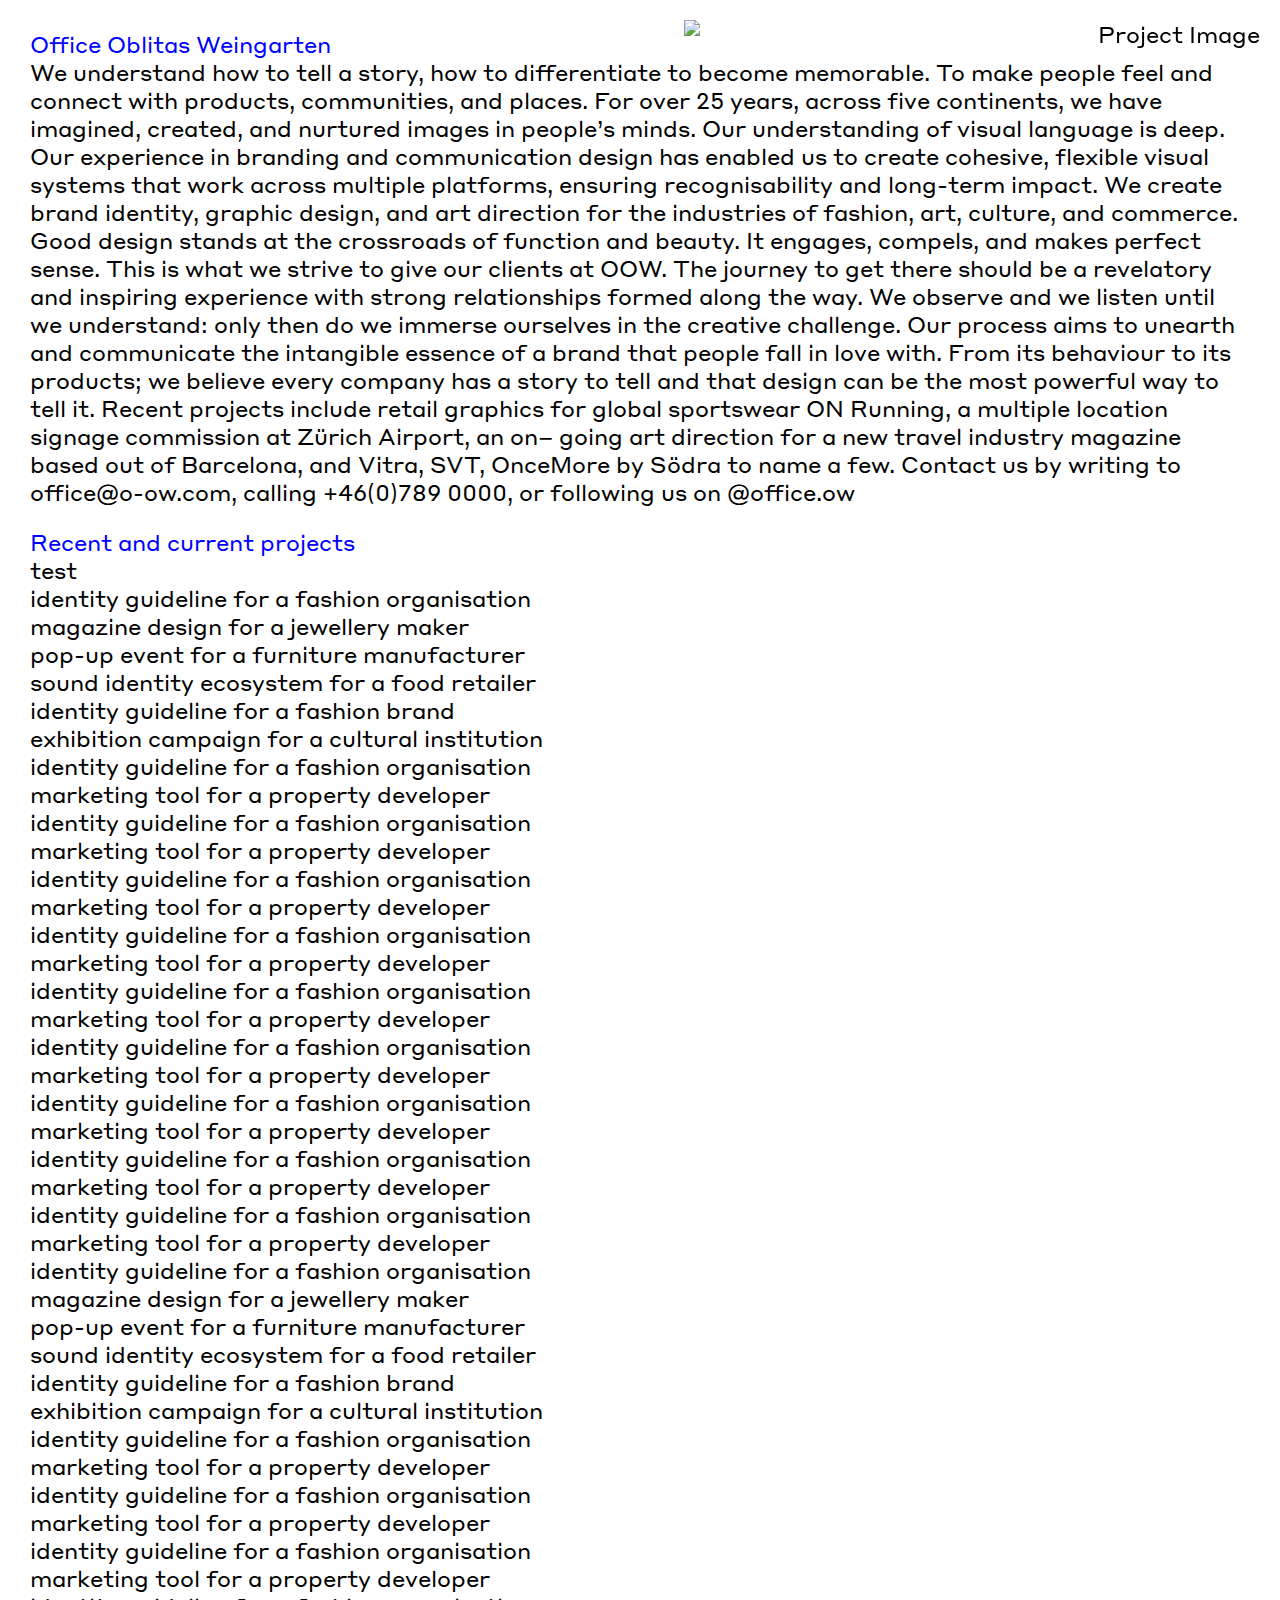
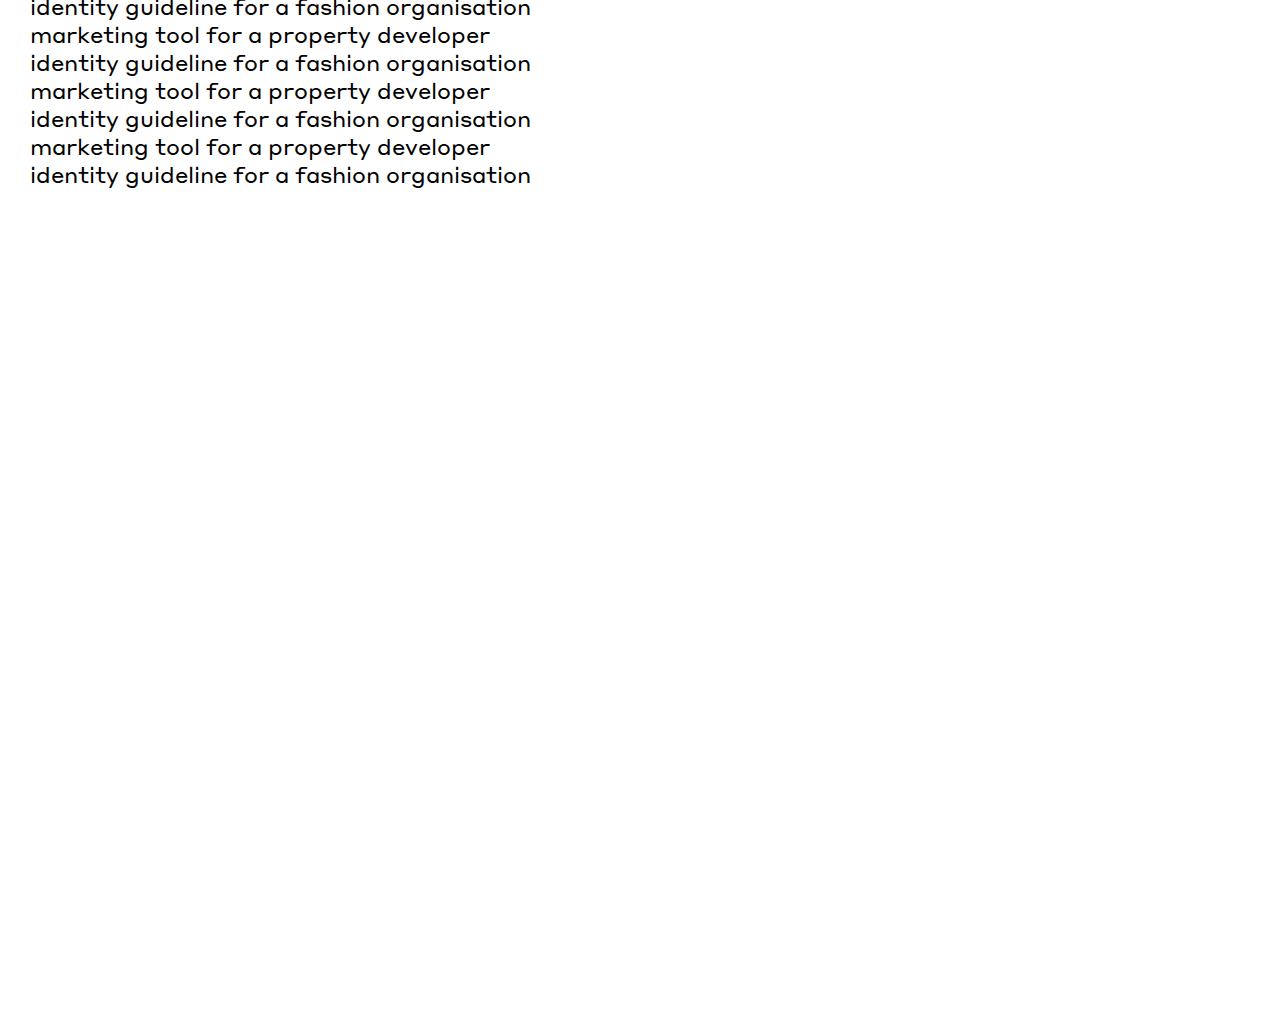
==== content.html @ b1b771ec "website upload" ====
<!DOCTYPE html>
<html lang="en">
<head>
    <meta charset="UTF-8">
    <meta name="viewport" content="width=device-width, initial-scale=1.0">
    <title>Content Page</title>
    <link rel="stylesheet" href="styles.css">
</head>
<body>
    <div class="heading-content">Office Oblitas Weingarten</div>
    <p class="intro-text">We understand how to tell a story, how to differentiate to become
        memorable. To make people feel and connect with products,
        communities, and places. For over 25 years, across five continents,
        we have imagined, created, and nurtured images in people’s minds.
        Our understanding of visual language is deep. Our experience in
        branding and communication design has enabled us to create
        cohesive, flexible visual systems that work across multiple
        platforms, ensuring recognisability and long-term impact. We create
        brand identity, graphic design, and art direction for the industries
        of fashion, art, culture, and commerce. Good design stands at the
        crossroads of function and beauty. It engages, compels, and makes
        perfect sense. This is what we strive to give our clients at OOW. The
        journey to get there should be a revelatory and inspiring experience
        with strong relationships formed along the way. We observe and we
        listen until we understand: only then do we immerse ourselves in the
        creative challenge. Our process aims to unearth and communicate
        the intangible essence of a brand that people fall in love with. From
        its behaviour to its products; we believe every company has a story
        to tell and that design can be the most powerful way to tell it. Recent
        projects include retail graphics for global sportswear ON Running,
        a multiple location signage commission at Zürich Airport, an on–
        going art direction for a new travel industry magazine based out of
        Barcelona, and Vitra, SVT, OnceMore by Södra to name a few.
        Contact us by writing to office@o-ow.com, calling +46(0)789 0000, or
        following us on @office.ow</p>
    <div class="content-container">
        <div class="project-section">
            <div class="project-index">
                <p class="projects-heading">Recent and current projects</p>
                <ul id="project-list"></ul>
            </div>
            <div class="project-image-display">
                <img id="project-image" src="" alt="Project Image">
            </div>
        </div>
    </div>
    <script src="script.js"></script>
    <script>
        loadProjects();
    </script>
</body>
</html>
---- styles.css ----
body {
  margin: 0;
  font-family: 'StyreneA';
  font-size: 22px;
  line-height: 28px;
  scrollbar-width: none; /* Firefox */
  -ms-overflow-style: none;  /* IE and Edge */
  padding: 30px;
}

body::-webkit-scrollbar {  /* Chrome, Safari and Opera */
  display: none;
}


@font-face {
  font-family: 'StyreneA';
  src: url('/assets/StyreneA-Regular.otf') format('opentype');
  font-weight: normal;
  font-style: normal;
}

.heading {
  color: white;
  position: absolute;
  z-index: 10;
}

.heading-content {
  color:  rgb(0, 0, 255);
}

.intro-text {
  color: rgb(0, 0, 0);
  margin-block-start: 0em;
  margin-block-end: 1em;
}
.projects-heading {
  color: rgb(0, 0, 255);
  margin-block-start: 0em;
  margin-block-end: 0em;
}

.landing-container {
  position: relative;
  width: 100vw;
  height: 100vh;
  overflow: hidden;
  display: flex;
  justify-content: center;
  align-items: center;
}

.full-bleed-image {
  width: 100%;
  height: 100%;
  object-fit: cover;
}

.project-section {
  display: flex;
  flex-direction: column-reverse; /* Stack image on top of list */
}

.project-index {
  width: 100%;
  margin-top: 0px;
  overflow-y: auto;
}

.project-image-display {
  width: 100%;
  text-align: left;
  overflow: hidden;
  display: flex;
  flex-direction: column;
  justify-content: flex-end; /* Align items to the bottom */
  position: fixed; /* Fix the image container to the viewport */
  bottom: 0; /* Align to the bottom */
  left: 0;
  z-index: 10; /* Ensure image is above the list */
}

.project-image-display::-webkit-scrollbar {
  display: none;
}

.project-image-display img {
  max-width: 100%;
  height: auto;
  max-height: 100%; /* Adjust max-height to fit within container */
  object-fit: contain;
}

#project-list {
  list-style: none;
  padding-left: 0px;
  margin-top: 0px;
  color: rgb(0, 0, 0);
}

#project-list li.active {
  color: rgb(0, 0, 255);
}

.project-image-display > div {
  text-align: left;
  white-space: pre-line;
}


@media (min-width: 768px) {

  .project-section {
    flex-direction: row; /* Restore original order on larger screens */
    height: auto;
  }

  .project-index {
    width: 45%;
    height: auto;
    overflow-y: visible;
    margin-bottom: 0; /* Reset margin */
  }

  .project-image-display {
    width: 45%;
max-height: 95vh;
    text-align: right;
    position: fixed;
    right: 20px;
    top: 20px;
    bottom: auto; /* Reset bottom positioning */
    left: auto; /* Reset left positioning */
    height: auto; /* Reset height */
    z-index: auto; /* Reset z-index */
  }}

  @media (max-width: 767px) { /* Adjust the breakpoint as needed */
    body {
      font-size: 14px; /* Set the desired font size for mobile */
      line-height: 20px; /* Adjust line-height for better readability */
      padding: 14px;
    }
  
    .project-image-display img { 
      position: relative; /* To allow positioning the caption within */
    }
  
    .project-image-display p {
      margin-block-start: 0em;
    margin-block-end: 1em;
      color: white;
      text-align: left;
      margin-bottom: 0;
      position: absolute;
      top: 0;
      left: 0;
      width: 100%;
      padding: 14px;
      padding-top: 12px;
    }
  }
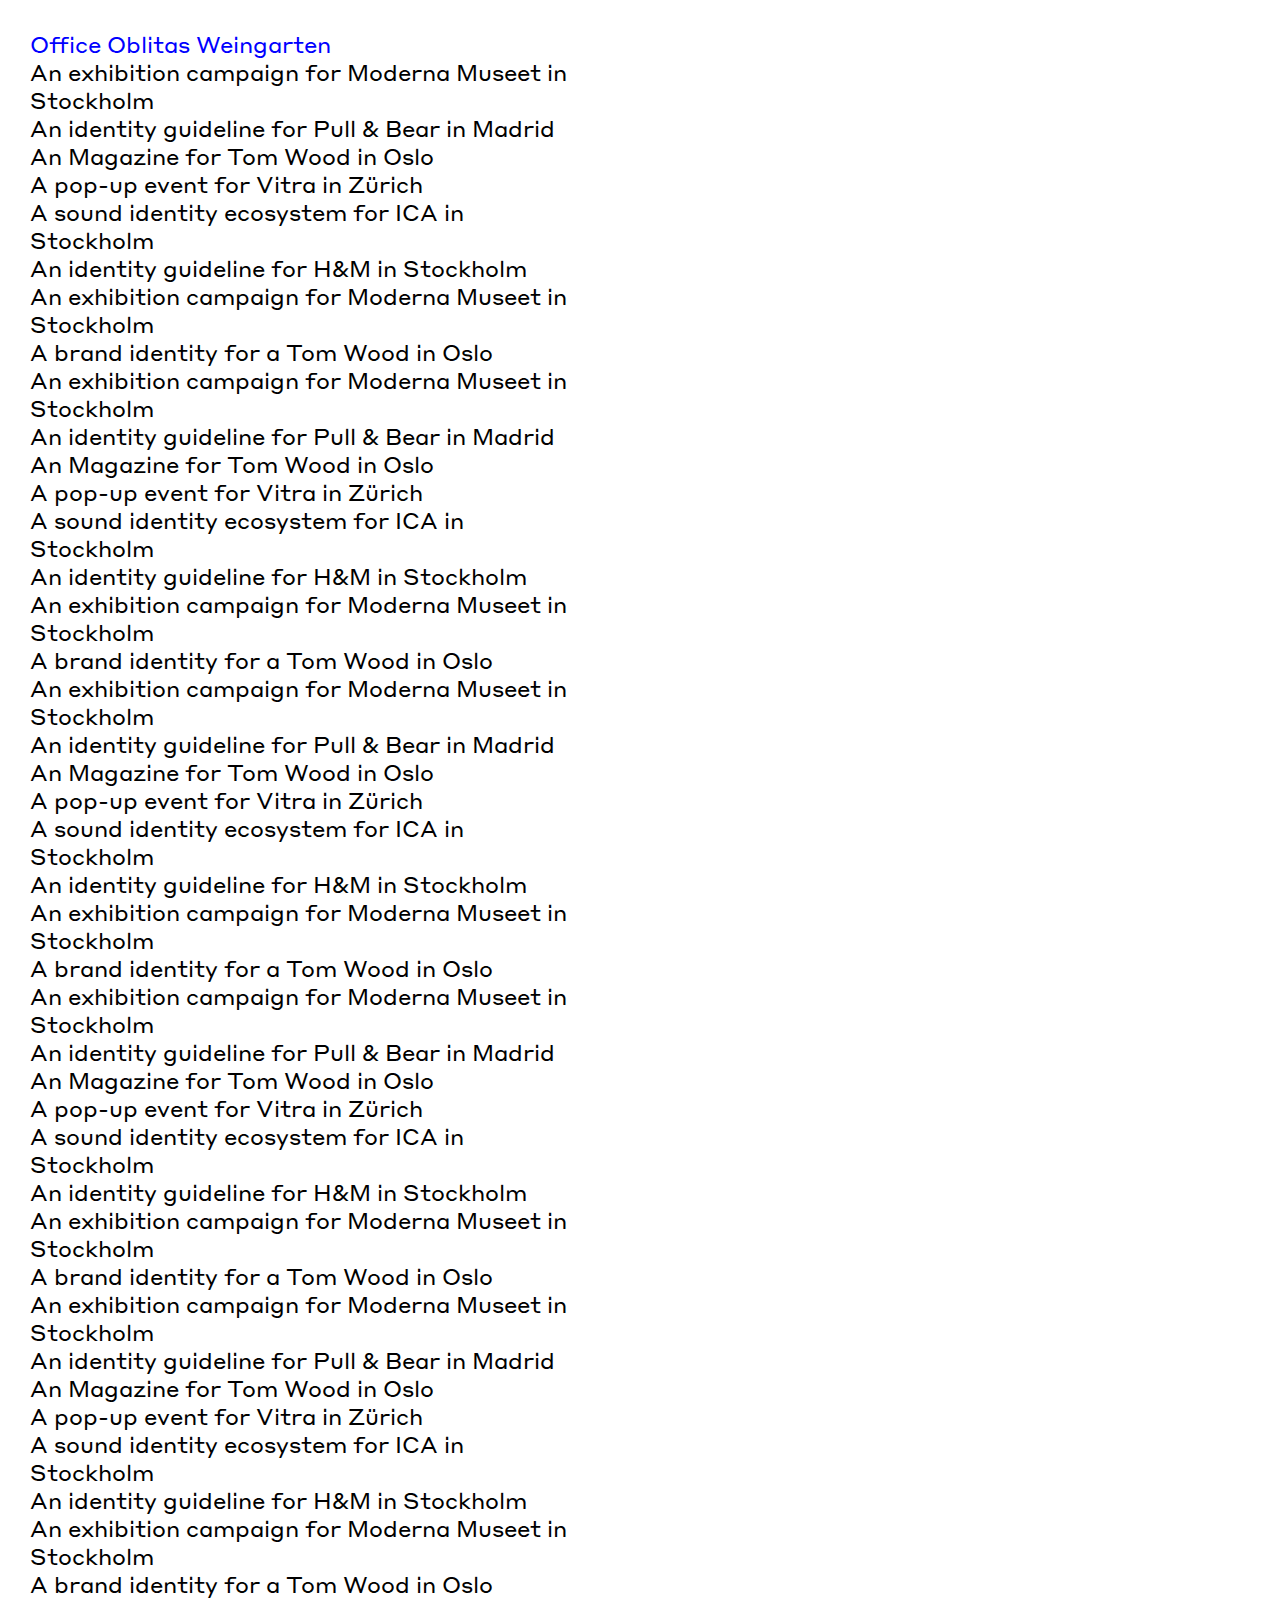
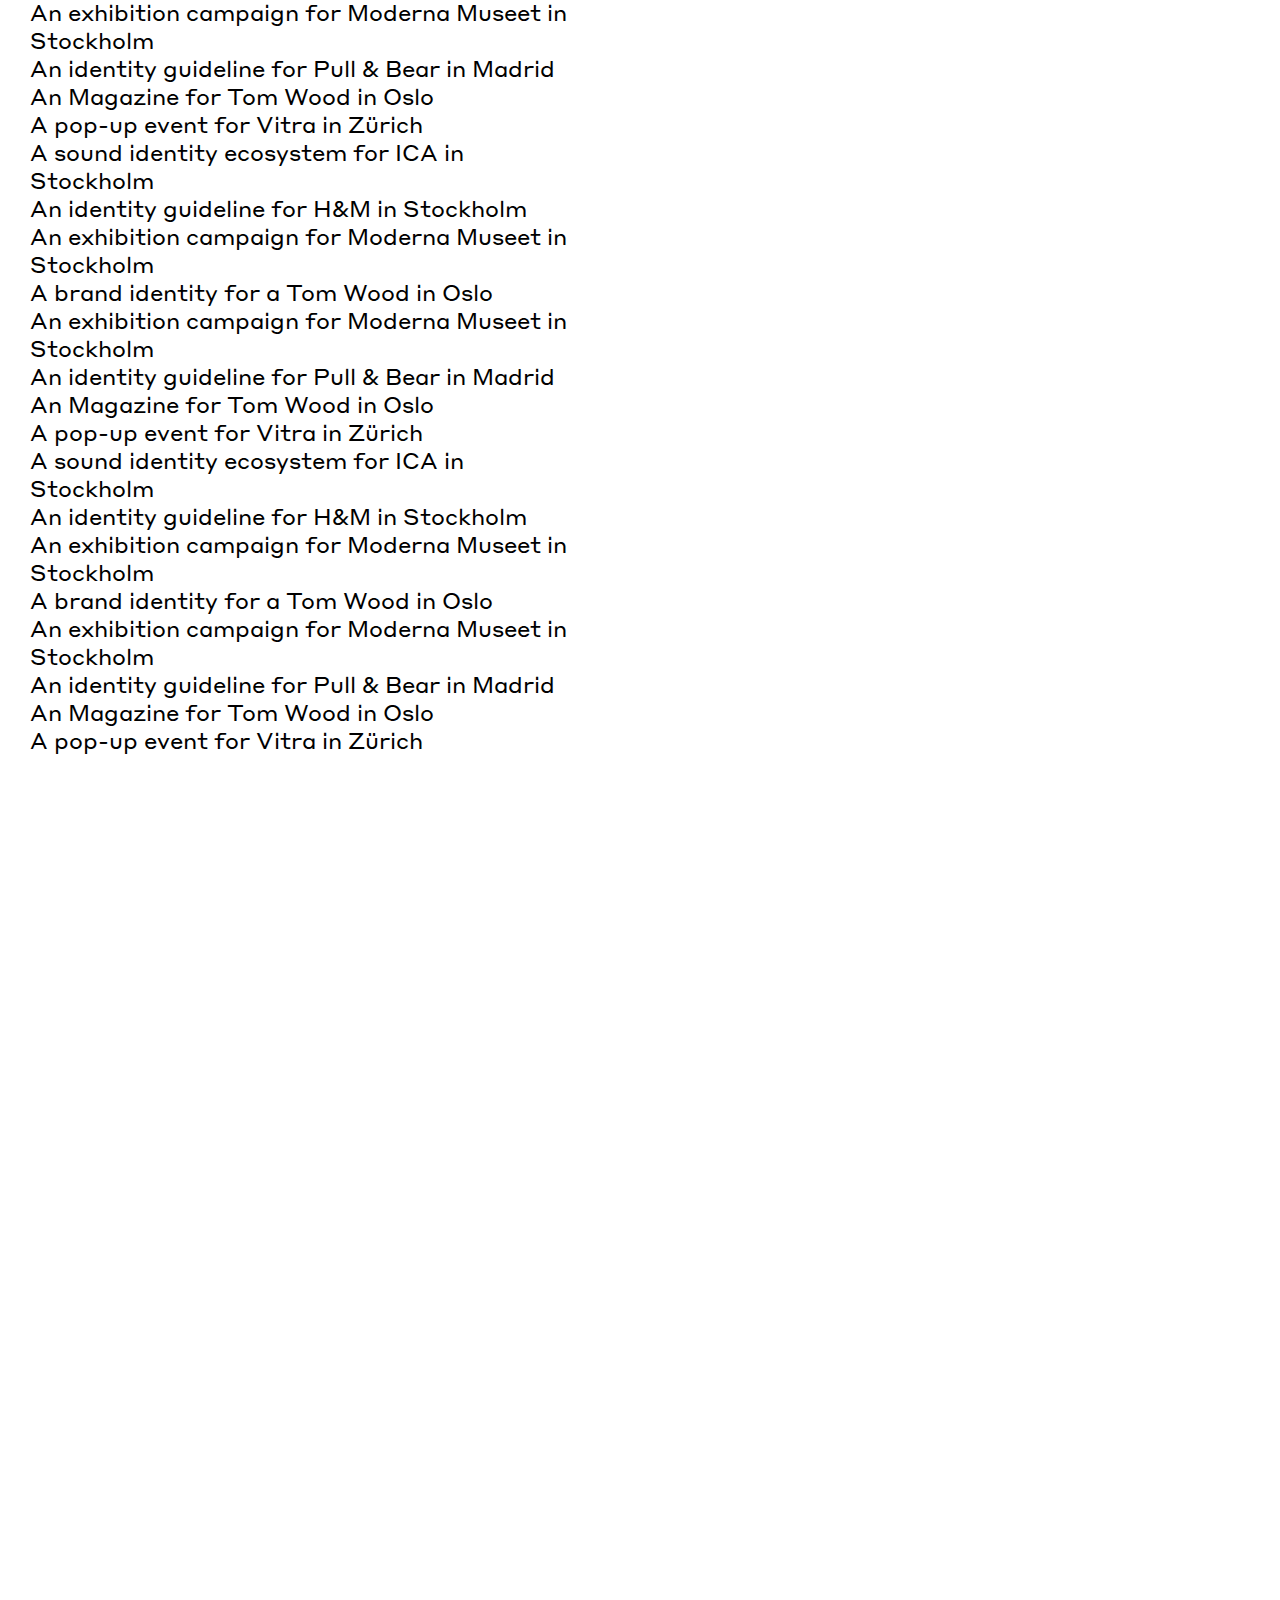
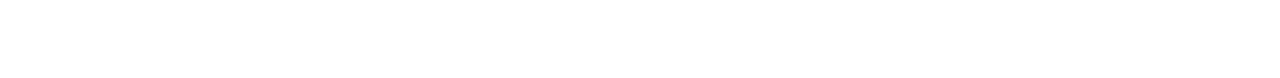
==== commit a0cd68c3: "only list" ====
--- a/content.html
+++ b/content.html
@@ -8,35 +8,9 @@
 </head>
 <body>
     <div class="heading-content">Office Oblitas Weingarten</div>
-    <p class="intro-text">We understand how to tell a story, how to differentiate to become
-        memorable. To make people feel and connect with products,
-        communities, and places. For over 25 years, across five continents,
-        we have imagined, created, and nurtured images in people’s minds.
-        Our understanding of visual language is deep. Our experience in
-        branding and communication design has enabled us to create
-        cohesive, flexible visual systems that work across multiple
-        platforms, ensuring recognisability and long-term impact. We create
-        brand identity, graphic design, and art direction for the industries
-        of fashion, art, culture, and commerce. Good design stands at the
-        crossroads of function and beauty. It engages, compels, and makes
-        perfect sense. This is what we strive to give our clients at OOW. The
-        journey to get there should be a revelatory and inspiring experience
-        with strong relationships formed along the way. We observe and we
-        listen until we understand: only then do we immerse ourselves in the
-        creative challenge. Our process aims to unearth and communicate
-        the intangible essence of a brand that people fall in love with. From
-        its behaviour to its products; we believe every company has a story
-        to tell and that design can be the most powerful way to tell it. Recent
-        projects include retail graphics for global sportswear ON Running,
-        a multiple location signage commission at Zürich Airport, an on–
-        going art direction for a new travel industry magazine based out of
-        Barcelona, and Vitra, SVT, OnceMore by Södra to name a few.
-        Contact us by writing to office@o-ow.com, calling +46(0)789 0000, or
-        following us on @office.ow</p>
     <div class="content-container">
         <div class="project-section">
             <div class="project-index">
-                <p class="projects-heading">Recent and current projects</p>
                 <ul id="project-list"></ul>
             </div>
             <div class="project-image-display">
--- a/styles.css
+++ b/styles.css
@@ -138,8 +138,8 @@
 
   @media (max-width: 767px) { /* Adjust the breakpoint as needed */
     body {
-      font-size: 14px; /* Set the desired font size for mobile */
-      line-height: 20px; /* Adjust line-height for better readability */
+      font-size: 24px; /* Set the desired font size for mobile */
+      line-height: 30px; /* Adjust line-height for better readability */
       padding: 14px;
     }
   
